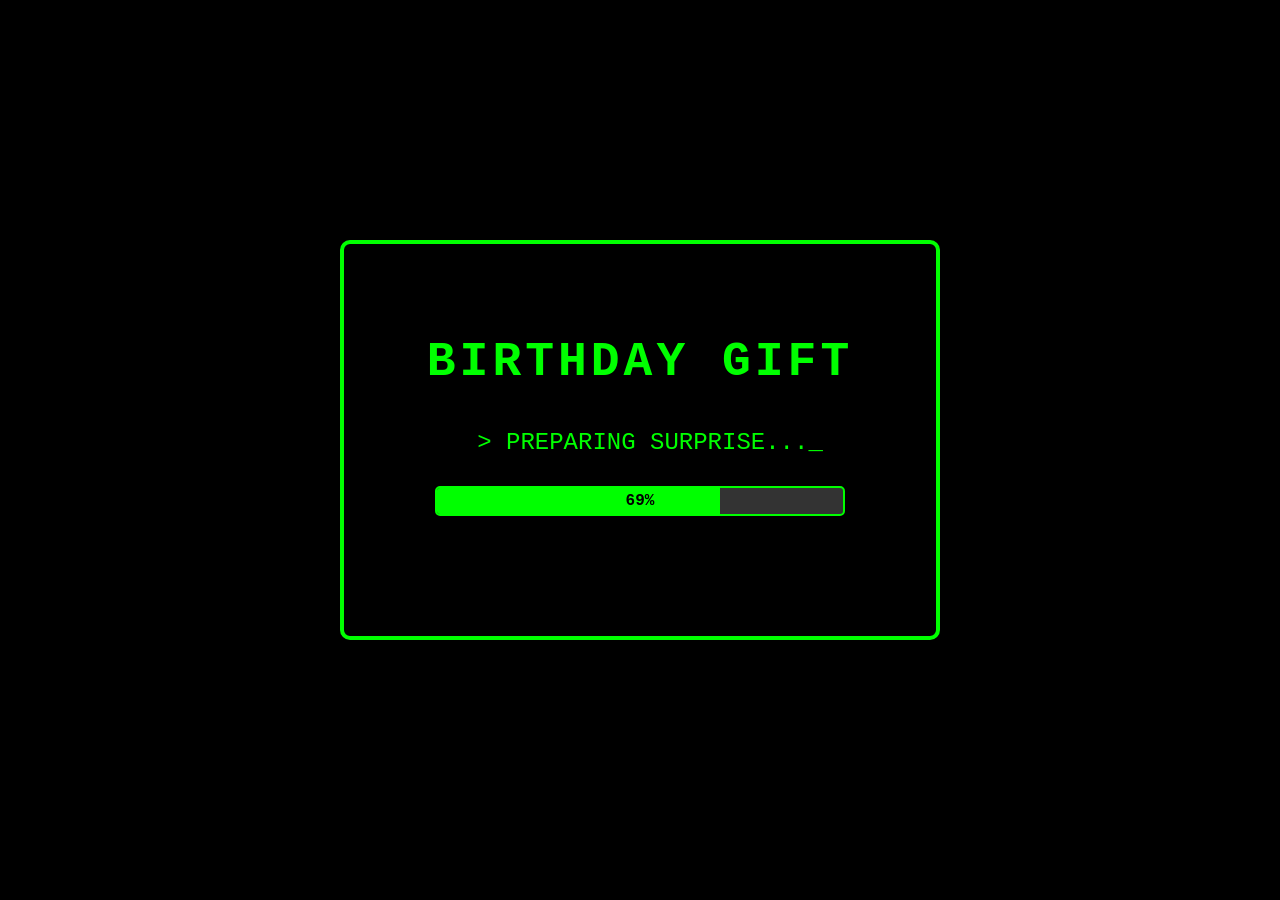
==== index.html @ 7596a547 "First-Commit New Version" ====
<!DOCTYPE html>
<html lang="en">
  <head>
    <meta charset="UTF-8" />
    <meta name="viewport" content="width=device-width, initial-scale=1.0" />
    <title>Birthday Gift</title>
    <link rel="stylesheet" href="styles.css" />
  </head>
  <body>
    <div id="gameboy-container">
      <!-- Loading Screen -->
      <div id="loading-screen" class="screen active">
        <div class="gameboy-screen">
          <div class="screen-content">
            <h1 class="title">BIRTHDAY GIFT</h1>
            <div class="loading-text">&gt; INITIALIZING..._</div>
            <div class="progress-bar">
              <div class="progress-fill" id="progress-fill"></div>
              <div class="progress-text">38%</div>
            </div>
          </div>
        </div>
      </div>

      <!-- Main Screen -->
      <div id="main-screen" class="screen">
        <div class="gameboy-body">
          <div class="gameboy-header">
            <div class="power-indicator">
              <span class="power-dot"></span>
              <span class="power-text">Live</span>
            </div>
            <div class="brand-text">GAME</div>
          </div>

          <div class="gameboy-screen">
            <div class="screen-content">
              <h1 class="birthday-title">Happy Birthday Tiwul!</h1>
              <div class="start-text">
                Tekan button musik, pilih playlist 1. Lalu baca message, supaya
                vibesnya dapat!
              </div>
              <div class="screen-info">
                <span class="dot-matrix">DOT MATRIX WITH STEREO SOUND</span>
                <span class="battery">
                  <span class="battery-dot"></span>
                  BATTERY
                </span>
              </div>
            </div>
          </div>

          <div class="menu-buttons">
            <button class="menu-btn message-btn" data-page="message">
              MESSAGE
            </button>
            <button class="menu-btn gallery-btn" data-page="gallery">
              GALLERY
            </button>
            <button class="menu-btn music-btn" data-page="music">MUSIC</button>
            <button class="menu-btn tetris-btn" data-page="tetris">
              TETRIS
            </button>
          </div>

          <div class="controls">
            <div class="dpad">
              <div class="dpad-center">
                <div class="dpad-up">↑</div>
                <div class="dpad-left">←</div>
                <div class="dpad-right">→</div>
                <div class="dpad-down">↓</div>
              </div>
            </div>
            <div class="action-buttons">
              <button class="action-btn b-btn">B</button>
              <button class="action-btn a-btn">A</button>
            </div>
          </div>

          <div class="bottom-controls">
            <button class="control-btn select-btn">SELECT</button>
            <button class="control-btn start-btn">START</button>
          </div>

          <div class="speaker-grille"></div>
        </div>
      </div>

      <!-- Message Screen -->
      <div id="message-screen" class="screen">
        <div class="page-container">
          <div class="page-screen">
            <!-- Content will be populated by JavaScript -->
          </div>
          <div class="page-controls">
            <button class="page-btn back-btn" data-page="main">KEMBALI</button>
            <button class="page-btn continue-btn">SELANJUTNYA</button>
          </div>
        </div>
      </div>

      <!-- Gallery Screen -->
      <div id="gallery-screen" class="screen">
        <div class="page-container">
          <div class="page-screen">
            <div class="page-header">Gallery</div>
            <div class="gallery-content">
              <!-- Content will be populated by JavaScript -->
            </div>
          </div>
          <div class="page-controls">
            <button class="page-btn back-btn" data-page="main">KEMBALI</button>
            <button class="page-btn continue-btn">SELANJUTNYA</button>
          </div>
        </div>
      </div>

      <!-- Music Screen -->
      <div id="music-screen" class="screen">
        <div class="page-container">
          <div class="page-screen">
            <div class="page-header">Music Player</div>
            <div class="music-content">
              <!-- Content will be populated by JavaScript -->
            </div>
          </div>
          <div class="page-controls">
            <button class="page-btn back-btn" data-page="main">KEMBALI</button>
            <button class="page-btn continue-btn">SELANJUTNYA</button>
          </div>
        </div>
      </div>

      <!-- Tetris Screen -->
      <div id="tetris-screen" class="screen">
        <div class="page-container">
          <div class="page-screen">
            <div class="tetris-header">
              <div class="tetris-title">Tetris</div>
              <div class="tetris-stats">
                <div class="stat">Score: <span id="score">0</span></div>
                <div class="stat">Level: <span id="level">1</span></div>
                <div class="stat">Lines: <span id="lines">0</span></div>
              </div>
            </div>
            <div class="tetris-game">
              <canvas id="tetris-canvas" width="300" height="400"></canvas>
            </div>
            <div class="tetris-controls">
              <button class="tetris-btn" id="left-btn">◀</button>
              <button class="tetris-btn" id="rotate-btn">ROTATE</button>
              <button class="tetris-btn" id="right-btn">▶</button>
            </div>
          </div>
          <div class="page-controls">
            <button class="page-btn back-btn" data-page="main">KEMBALI</button>
          </div>
        </div>
      </div>

      <!-- Game Over Modal -->
      <div id="game-over-modal" class="modal">
        <div class="modal-content">
          <div class="game-over-text">GAME OVER</div>
          <button class="modal-btn" id="confirm-btn">CONFIRM</button>
        </div>
      </div>

      <!-- Final Message Modal -->
      <div id="final-message-modal" class="modal">
        <div class="modal-content">
          <div class="final-message-title">INGET YA!</div>
          <div class="final-message-text">
            <p>walaupun kamu kalah,</p>
            <p>tapi kamu selalu menang</p>
            <p>kok di hati aku, HEHE</p>
            <p>^_^</p>
            <p class="love-text">I LOVE YOU &lt;3</p>
          </div>
          <button class="modal-btn" id="ok-btn">OK</button>
        </div>
      </div>
    </div>

    <script src="script.js"></script>
  </body>
</html>
---- styles.css ----
/* Reset and base styles */
* {
  margin: 0;
  padding: 0;
  box-sizing: border-box;
}

body {
  font-family: "Courier New", monospace;
  background: linear-gradient(45deg, #0096c7, #00b4d8, #48cae4);
  min-height: 100vh;
  display: flex;
  justify-content: center;
  align-items: center;
  overflow: hidden;
}

#gameboy-container {
  position: relative;
  width: 100%;
  height: 100vh;
  display: flex;
  justify-content: center;
  align-items: center;
}

/* Enhanced Screen Transitions */
.screen {
  display: none;
  opacity: 0;
  transform: translateY(20px);
  transition: all 0.8s cubic-bezier(0.4, 0, 0.2, 1);
  position: absolute;
  top: 0;
  left: 0;
  width: 100%;
  height: 100%;
}

.screen.active {
  display: flex;
  justify-content: center;
  align-items: center;
  opacity: 1;
  transform: translateY(0);
}

.screen.fade-out {
  opacity: 0;
  transform: translateY(-20px);
  transition: all 0.6s cubic-bezier(0.4, 0, 0.2, 1);
}

.screen.fade-in {
  opacity: 1;
  transform: translateY(0);
  transition: all 0.8s cubic-bezier(0.4, 0, 0.2, 1);
}

/* Loading Screen Styles */
#loading-screen {
  background: #000;
  color: #00ff00;
}

#loading-screen .gameboy-screen {
  width: 600px;
  height: 400px;
  background: #000;
  border: 4px solid #00ff00;
  border-radius: 10px;
  display: flex;
  justify-content: center;
  align-items: center;
  position: relative;
}

#loading-screen .screen-content {
  text-align: center;
  width: 100%;
  padding: 40px;
}

#loading-screen .title {
  font-size: 48px;
  font-weight: bold;
  color: #00ff00;
  margin-bottom: 40px;
  letter-spacing: 4px;
  animation: titleGlow 2s ease-in-out infinite alternate; /* Tambahkan ini */
}

/* Tambahkan keyframe ini */
@keyframes titleGlow {
  from {
    text-shadow: 0 0 10px #00ff00;
  }
  to {
    text-shadow: 0 0 20px #00ff00, 0 0 30px #00ff00;
  }
}

#loading-screen .loading-text {
  font-size: 24px;
  color: #00ff00;
  margin-bottom: 30px;
  text-align: left;
  padding-left: 20px;
  animation: blink 1s infinite;
  transition: opacity 0.3s ease; /* Tambahkan ini */
}

.progress-bar {
  width: 80%;
  height: 30px;
  background: #333;
  border: 2px solid #00ff00;
  margin: 0 auto 30px;
  position: relative;
  border-radius: 5px;
  overflow: hidden;
}

.progress-fill {
  height: 100%;
  background: #00ff00;
  width: 38%;
  transition: width 0.3s ease;
  position: relative;
  overflow: hidden;
}

/* Tambahkan efek shine */
.progress-fill::after {
  content: "";
  position: absolute;
  top: 0;
  left: -100%;
  width: 100%;
  height: 100%;
  background: linear-gradient(
    90deg,
    transparent,
    rgba(255, 255, 255, 0.4),
    transparent
  );
  animation: shine 2s infinite;
}

@keyframes shine {
  0% {
    left: -100%;
  }
  100% {
    left: 100%;
  }
}

.progress-text {
  position: absolute;
  top: 50%;
  left: 50%;
  transform: translate(-50%, -50%);
  color: #000;
  font-weight: bold;
  font-size: 16px;
}

#loading-screen .smile-text {
  font-size: 32px;
  color: #ffff00;
  font-weight: bold;
  margin-top: 20px;
}

/* Main Screen Entry Animation */
#main-screen.screen-entering {
  animation: mainScreenEnter 1.2s cubic-bezier(0.4, 0, 0.2, 1) forwards;
}

@keyframes mainScreenEnter {
  0% {
    opacity: 0;
    transform: scale(0.9) translateY(30px);
  }
  50% {
    opacity: 0.7;
    transform: scale(1.02) translateY(-5px);
  }
  100% {
    opacity: 1;
    transform: scale(1) translateY(0);
  }
}

/* Loading completion animation */
.loading-complete {
  animation: loadingSuccess 0.8s ease-in-out forwards;
}

@keyframes loadingSuccess {
  0% {
    transform: scale(1);
    opacity: 1;
  }
  50% {
    transform: scale(1.05);
    filter: brightness(1.2);
  }
  100% {
    transform: scale(1);
    opacity: 1;
  }
}

/* Main Gameboy Styles */
.gameboy-body {
  width: 400px;
  height: 600px;
  background: linear-gradient(145deg, #e8e8e8, #d0d0d0);
  border-radius: 20px 20px 40px 40px;
  padding: 20px;
  box-shadow: 0 20px 40px rgba(0, 0, 0, 0.3),
    inset 0 2px 4px rgba(255, 255, 255, 0.8),
    inset 0 -2px 4px rgba(0, 0, 0, 0.2);
  position: relative;
}

.gameboy-header {
  display: flex;
  justify-content: space-between;
  align-items: center;
  margin-bottom: 15px;
  font-size: 12px;
  color: #666;
}

.power-indicator {
  display: flex;
  align-items: center;
  gap: 5px;
}

.power-dot {
  width: 8px;
  height: 8px;
  background: #ff4444;
  border-radius: 50%;
}

.brand-text {
  font-weight: bold;
  font-size: 14px;
}

.gameboy-screen {
  width: 100%;
  height: 200px;
  background: #2d5016;
  border: 8px solid #1a1a1a;
  border-radius: 8px;
  margin-bottom: 20px;
  position: relative;
  box-shadow: inset 0 0 20px rgba(0, 0, 0, 0.5);
}

/* Gameboy elements staggered entry */
.gameboy-screen {
  opacity: 0;
  transform: translateY(20px);
  transition: all 0.6s cubic-bezier(0.4, 0, 0.2, 1);
}

.screen.active .gameboy-screen {
  opacity: 1;
  transform: translateY(0);
  transition-delay: 0.2s;
}

.menu-buttons {
  opacity: 0;
  transform: translateY(30px);
  transition: all 0.8s cubic-bezier(0.4, 0, 0.2, 1);
}

.screen.active .menu-buttons {
  opacity: 1;
  transform: translateY(0);
  transition-delay: 0.4s;
}

.controls {
  opacity: 0;
  transform: translateY(40px);
  transition: all 1s cubic-bezier(0.4, 0, 0.2, 1);
}

.screen.active .controls {
  opacity: 1;
  transform: translateY(0);
  transition-delay: 0.6s;
}

.bottom-controls {
  opacity: 0;
  transform: translateY(50px);
  transition: all 1.2s cubic-bezier(0.4, 0, 0.2, 1);
}

.screen.active .bottom-controls {
  opacity: 1;
  transform: translateY(0);
  transition-delay: 0.8s;
}

.gameboy-screen .screen-content {
  padding: 20px;
  height: 100%;
  display: flex;
  flex-direction: column;
  justify-content: center;
  align-items: center;
  text-align: center;
}

.birthday-title {
  color: #9bbc0f;
  font-size: 24px;
  font-weight: bold;
  margin-bottom: 10px;
  text-shadow: 0 0 10px #9bbc0f;
}

.start-text {
  color: #ffff00;
  font-size: 16px;
  margin-bottom: 20px;
}

.screen-info {
  position: absolute;
  bottom: 10px;
  left: 10px;
  right: 10px;
  display: flex;
  justify-content: space-between;
  font-size: 8px;
  color: #666;
}

.battery {
  display: flex;
  align-items: center;
  gap: 3px;
}

.battery-dot {
  width: 4px;
  height: 4px;
  background: #ff4444;
  border-radius: 50%;
}

/* Menu Buttons - Fixed Tetris Button */
.menu-buttons {
  display: grid;
  grid-template-columns: 1fr 1fr;
  gap: 10px;
  margin-bottom: 30px;
}

.menu-btn {
  padding: 15px;
  border: none;
  border-radius: 8px;
  font-family: inherit;
  font-weight: bold;
  font-size: 14px;
  cursor: pointer;
  transition: all 0.2s ease;
  box-shadow: 0 4px 8px rgba(0, 0, 0, 0.2);
  text-transform: uppercase; /* Ensure consistent text formatting */
  letter-spacing: 0.5px; /* Better letter spacing */
}

.menu-btn:hover {
  transform: translateY(-2px);
  box-shadow: 0 6px 12px rgba(0, 0, 0, 0.3);
}

.menu-btn:active {
  transform: translateY(0);
  box-shadow: 0 2px 4px rgba(0, 0, 0, 0.2);
}

.message-btn {
  background: linear-gradient(145deg, #4a90e2, #357abd);
  color: white;
}

.message-btn:hover {
  background: linear-gradient(145deg, #357abd, #2968a3);
}

.gallery-btn {
  background: linear-gradient(145deg, #e74c3c, #c0392b);
  color: white;
}

.gallery-btn:hover {
  background: linear-gradient(145deg, #c0392b, #a93226);
}

.music-btn {
  background: linear-gradient(145deg, #9b59b6, #8e44ad);
  color: white;
}

.music-btn:hover {
  background: linear-gradient(145deg, #8e44ad, #7d3c98);
}

.tetris-btn {
  background: linear-gradient(145deg, #27ae60, #229954);
  color: white;
}

.tetris-btn:hover {
  background: linear-gradient(145deg, #229954, #1e8449);
}

/* Ensure all buttons have consistent focus states */
.menu-btn:focus {
  outline: none;
  box-shadow: 0 0 0 3px rgba(255, 255, 255, 0.3);
}

/* Controls */
.controls {
  display: flex;
  justify-content: space-between;
  align-items: center;
  margin-bottom: 20px;
}

.dpad {
  width: 80px;
  height: 80px;
  position: relative;
}

.dpad-center {
  width: 100%;
  height: 100%;
  background: #333;
  position: relative;
  border-radius: 8px;
}

.dpad-center div {
  position: absolute;
  background: #555;
  color: white;
  display: flex;
  justify-content: center;
  align-items: center;
  font-size: 16px;
  cursor: pointer;
  transition: background 0.2s ease;
}

.dpad-center div:hover {
  background: #666;
}

.dpad-up,
.dpad-down {
  width: 30px;
  height: 25px;
  left: 50%;
  transform: translateX(-50%);
}

.dpad-up {
  top: 0;
  border-radius: 8px 8px 0 0;
}

.dpad-down {
  bottom: 0;
  border-radius: 0 0 8px 8px;
}

.dpad-left,
.dpad-right {
  width: 25px;
  height: 30px;
  top: 50%;
  transform: translateY(-50%);
}

.dpad-left {
  left: 0;
  border-radius: 8px 0 0 8px;
}

.dpad-right {
  right: 0;
  border-radius: 0 8px 8px 0;
}

.action-buttons {
  display: flex;
  gap: 15px;
}

.action-btn {
  width: 50px;
  height: 50px;
  border: none;
  border-radius: 50%;
  font-family: inherit;
  font-weight: bold;
  font-size: 18px;
  cursor: pointer;
  transition: all 0.2s ease;
  box-shadow: 0 4px 8px rgba(0, 0, 0, 0.3);
}

.action-btn:hover {
  transform: translateY(-2px);
  box-shadow: 0 6px 12px rgba(0, 0, 0, 0.4);
}

.action-btn:active {
  transform: translateY(0);
  box-shadow: 0 2px 4px rgba(0, 0, 0, 0.2);
}

.b-btn {
  background: linear-gradient(145deg, #e74c3c, #c0392b);
  color: white;
}

.a-btn {
  background: linear-gradient(145deg, #e74c3c, #c0392b);
  color: white;
}

.bottom-controls {
  display: flex;
  justify-content: center;
  gap: 30px;
  margin-bottom: 20px;
}

.control-btn {
  padding: 8px 16px;
  border: none;
  border-radius: 20px;
  background: #666;
  color: white;
  font-family: inherit;
  font-size: 12px;
  cursor: pointer;
  transition: all 0.2s ease;
}

.control-btn:hover {
  background: #777;
  transform: translateY(-1px);
}

.speaker-grille {
  position: absolute;
  bottom: 20px;
  right: 20px;
  width: 40px;
  height: 40px;
  background: radial-gradient(circle at 25% 25%, #333 2px, transparent 2px),
    radial-gradient(circle at 75% 25%, #333 2px, transparent 2px),
    radial-gradient(circle at 25% 75%, #333 2px, transparent 2px),
    radial-gradient(circle at 75% 75%, #333 2px, transparent 2px),
    radial-gradient(circle at 50% 50%, #333 2px, transparent 2px);
  background-size: 8px 8px;
}

/* Page Container Styles */
.page-container {
  width: 400px;
  height: 600px;
  background: linear-gradient(145deg, #7b68ee, #6a5acd);
  border-radius: 20px;
  padding: 20px;
  box-shadow: 0 20px 40px rgba(0, 0, 0, 0.3);
  border: 4px solid #ffd700;
}

.page-screen {
  width: 100%;
  height: 480px;
  background: #2d5016;
  border: 4px solid #1a1a1a;
  border-radius: 8px;
  margin-bottom: 20px;
  overflow: hidden;
}

.page-header {
  background: #1a1a1a;
  color: #9bbc0f;
  padding: 10px;
  text-align: center;
  font-size: 18px;
  font-weight: bold;
}

.page-controls {
  display: flex;
  justify-content: space-between;
  gap: 20px;
  margin-top: 20px;
}

.page-btn {
  flex: 1;
  padding: 12px;
  border: none;
  border-radius: 8px;
  font-family: inherit;
  font-weight: bold;
  font-size: 14px;
  cursor: pointer;
  transition: all 0.2s ease;
}

.continue-btn {
  order: 2; /* Right side */
}

.back-btn {
  order: 1; /* Left side */
}

.page-btn:hover {
  transform: translateY(-2px);
  box-shadow: 0 4px 8px rgba(0, 0, 0, 0.3);
}

/* Message Page Styles - Fixed Layout */
.message-content {
  height: calc(100% - 80px); /* Adjusted to match other pages */
  overflow-y: auto;
  padding: 15px;
  background: #2d5016;
  color: #ffffff;
  font-size: 12px;
  line-height: 1.5;
  border-radius: 4px;
  margin-bottom: 10px;
  box-sizing: border-box;
}

.message-content::-webkit-scrollbar {
  width: 4px;
}

.message-content::-webkit-scrollbar-track {
  background: #1a1a2e;
}

.message-content::-webkit-scrollbar-thumb {
  background: #9bbc0f;
  border-radius: 2px;
}

.typing-cursor {
  animation: blink 1s infinite;
}

/* Skip button positioned consistently with other pages */
.skip-btn {
  display: block;
  margin: 0 auto 8px auto;
  padding: 6px 12px;
  background: #e74c3c;
  color: white;
  border: none;
  border-radius: 4px;
  cursor: pointer;
  font-family: inherit;
  font-size: 10px;
  font-weight: bold;
  text-transform: uppercase;
  transition: all 0.2s ease;
}

.skip-btn:hover {
  background: #c0392b;
  transform: scale(1.05);
}

.skip-btn:active {
  transform: scale(0.95);
}

/* Remove the problematic overrides */
#message-screen .page-screen {
  height: 480px; /* Same as other pages */
}

/* Ensure consistent structure */
#message-screen .page-container {
  width: 400px;
  height: 600px;
  /* Same as other pages */
}

/* Gallery Page Styles */
.gallery-content {
  padding: 15px;
  height: calc(100% - 60px);
  display: flex;
  flex-direction: column;
}

.photobox-header {
  display: flex;
  justify-content: space-between;
  align-items: center;
  background: #666;
  padding: 8px 12px;
  border-radius: 4px;
  margin-bottom: 10px;
  flex-shrink: 0;
}

.photobox-dot {
  width: 8px;
  height: 8px;
  border-radius: 50%;
}

.photobox-dot.red {
  background: #ff4444;
}

.photobox-dot.green {
  background: #44ff44;
}

.photobox-title {
  color: #ffff00;
  font-size: 12px;
  font-weight: bold;
}

.photobox-progress {
  background: #333;
  border-radius: 4px;
  margin-bottom: 15px;
  padding: 8px;
  color: #9bbc0f;
  font-size: 11px;
  text-align: center;
  min-height: 20px;
  flex-shrink: 0;
}

.photo-display {
  background: #1a1a2e;
  border-radius: 8px;
  display: flex;
  justify-content: center;
  align-items: flex-start;
  margin-bottom: 15px;
  padding: 15px;
  overflow-y: auto;
  overflow-x: hidden;
  flex: 1;
  max-height: 300px;
}

/* Custom scrollbar for photo display */
.photo-display::-webkit-scrollbar {
  width: 6px;
}

.photo-display::-webkit-scrollbar-track {
  background: #333;
  border-radius: 3px;
}

.photo-display::-webkit-scrollbar-thumb {
  background: #9bbc0f;
  border-radius: 3px;
}

.photo-display::-webkit-scrollbar-thumb:hover {
  background: #a0cc0f;
}

.photo-placeholder {
  text-align: center;
  color: #9bbc0f;
  font-size: 12px;
  margin-top: 50px;
}

/* Photo Strip Styles - Vertical Scrollable */
.photo-strip {
  display: flex;
  flex-direction: column;
  width: 100%;
  max-width: 320px;
  background: #ffffff;
  border-radius: 8px;
  box-shadow: 0 4px 8px rgba(0, 0, 0, 0.3);
  min-height: 100%;
  position: relative;
  overflow: hidden; /* Prevent content from spilling out */
}

.photo-strip-header {
  text-align: center;
  color: #333;
  font-size: 12px;
  font-weight: bold;
  padding: 15px 10px 10px 10px;
  border-bottom: 2px solid #ccc;
  background: #ffffff;
  flex-shrink: 0; /* Prevent header from shrinking */
  position: relative;
  z-index: 2;
}

.photo-frames-container {
  display: flex;
  flex-direction: column;
  gap: 12px;
  flex: 1;
  padding: 15px;
  overflow-y: auto; /* Make only the frames container scrollable */
  overflow-x: hidden;
  max-height: 220px; /* Limit height to enable scrolling */
}

/* Custom scrollbar for frames container */
.photo-frames-container::-webkit-scrollbar {
  width: 5px;
}

.photo-frames-container::-webkit-scrollbar-track {
  background: #f1f1f1;
  border-radius: 3px;
}

.photo-frames-container::-webkit-scrollbar-thumb {
  background: #c1c1c1;
  border-radius: 3px;
}

.photo-frames-container::-webkit-scrollbar-thumb:hover {
  background: #a1a1a1;
}

.photo-frame {
  width: 100%;
  height: 150px;
  background: #f0f0f0;
  border: 3px solid #333;
  border-radius: 6px;
  display: flex;
  align-items: center;
  justify-content: center;
  position: relative;
  overflow: hidden;
  transition: all 0.3s ease;
  flex-shrink: 0;
}

.photo-frame.filled {
  background: none; /* Remove gradient for image display */
  color: white;
  transform: scale(1.02);
  box-shadow: 0 3px 6px rgba(0, 0, 0, 0.2);
}

.photo-image {
  width: 100%;
  height: 100%;
  object-fit: cover;
  border-radius: 3px;
  transition: opacity 0.3s ease;
}

.photo-overlay {
  position: absolute;
  bottom: 0;
  left: 0;
  right: 0;
  background: linear-gradient(transparent, rgba(0, 0, 0, 0.9));
  padding: 10px 6px 6px 6px; /* Increased padding for larger frame */
  border-radius: 0 0 3px 3px;
}

.photo-content {
  color: #333;
  font-size: 11px;
  text-align: center;
  padding: 5px;
  font-weight: bold;
  line-height: 1.2;
}

.photo-frame.filled .photo-overlay .photo-content {
  color: white;
  text-shadow: 2px 2px 4px rgba(0, 0, 0, 0.8);
  font-size: 10px;
  text-align: center;
  font-weight: bold;
  line-height: 1.2;
}

.photo-strip-footer {
  text-align: center;
  color: #666;
  font-size: 10px;
  font-weight: bold;
  background: #ffffff;
  padding: 8px;
  border-top: 2px solid #ccc;
  flex-shrink: 0; /* Prevent footer from shrinking */
  position: relative;
  z-index: 1;
}

.photobox-controls {
  display: flex;
  justify-content: center;
  gap: 20px;
  margin-top: auto;
  padding-top: 10px;
  flex-shrink: 0;
}

.photo-btn {
  padding: 10px 20px;
  background: #e74c3c;
  color: white;
  border: none;
  border-radius: 4px;
  cursor: pointer;
  font-family: inherit;
  font-size: 12px;
  font-weight: bold;
  transition: all 0.2s ease;
}

.photo-btn:hover {
  background: #c0392b;
  transform: scale(1.05);
}

.photo-btn:disabled {
  background: #666;
  cursor: not-allowed;
  transform: none;
}

/* Loading state for images */
.photo-image:not([complete]) {
  opacity: 0.5;
}

.photo-frame .photo-content {
  color: #333;
  font-size: 12px;
  text-align: center;
  padding: 5px;
  font-weight: bold;
  line-height: 1.2;
}

/* Scroll indicator */
.scroll-indicator {
  position: absolute;
  bottom: 20px;
  right: 20px;
  color: #9bbc0f;
  font-size: 10px;
  opacity: 0.7;
  animation: pulse 2s infinite;
}

@keyframes pulse {
  0%,
  100% {
    opacity: 0.7;
  }
  50% {
    opacity: 1;
  }
}

/* Music Page Styles - Updated for Spotify */
.music-content {
  padding: 15px;
  height: calc(100% - 60px);
  overflow-y: auto;
}

.spotify-container {
  display: flex;
  flex-direction: column;
  height: 100%;
  gap: 10px;
}

.spotify-header {
  text-align: center;
  margin-bottom: 10px;
}

.spotify-logo {
  color: #1db954;
  font-size: 16px;
  font-weight: bold;
  margin-bottom: 5px;
}

.playlist-title {
  color: #9bbc0f;
  font-size: 14px;
  font-weight: bold;
}

.spotify-embed-container {
  background: #1a1a2e;
  border-radius: 12px;
  padding: 10px;
  margin-bottom: 10px;
  border: 2px solid #9bbc0f;
}

.spotify-embed-container iframe {
  border-radius: 8px;
  transition: opacity 0.3s ease;
}

.playlist-controls {
  display: flex;
  justify-content: center;
  gap: 8px;
  margin-bottom: 10px;
  flex-wrap: wrap;
}

.playlist-btn {
  padding: 6px 12px;
  background: #333;
  color: #9bbc0f;
  border: none;
  border-radius: 4px;
  cursor: pointer;
  font-family: inherit;
  font-size: 10px;
  font-weight: bold;
  transition: all 0.2s ease;
  border: 1px solid #9bbc0f;
}

.playlist-btn:hover {
  background: #9bbc0f;
  color: #333;
  transform: translateY(-1px);
}

.playlist-btn.active {
  background: #1db954;
  color: white;
  border-color: #1db954;
}

.music-info {
  text-align: center;
  margin-top: auto;
}

.current-playlist {
  color: #ffff00;
  font-size: 12px;
  font-weight: bold;
  margin-bottom: 5px;
}

.playlist-description {
  color: #9bbc0f;
  font-size: 10px;
  line-height: 1.4;
}

/* Tetris Page Styles - Much Larger Display */
#tetris-screen .page-screen {
  display: flex;
  flex-direction: column;
  height: 100%;
  overflow: hidden;
  padding: 0;
}

.tetris-header {
  background: #1a1a1a;
  color: #9bbc0f;
  padding: 4px 15px; /* Minimal header padding */
  display: flex;
  justify-content: space-between;
  align-items: center;
  flex-shrink: 0;
  border-bottom: 1px solid #333;
}

.tetris-title {
  font-size: 15px; /* Very small title */
  font-weight: bold;
}

.tetris-stats {
  display: flex;
  gap: 6px;
  font-size: 8px; /* Very small stats */
}

.stat {
  color: #9bbc0f;
  font-weight: bold;
  text-align: center;
  white-space: nowrap;
}

.tetris-game {
  background: #2d5016;
  flex: 1; /* Take most available space */
  display: flex;
  justify-content: center;
  align-items: center;
  padding: 5px; /* Minimal padding */
  overflow: hidden;
  min-height: 0;
}

#tetris-canvas {
  border: 2px solid #9bbc0f;
  border-radius: 4px;
  background: #0f0f0f;
  display: block;
  max-width: 100%;
  max-height: 100%;
  width: auto;
  height: auto;
}

.tetris-controls {
  display: flex;
  justify-content: center;
  gap: 4px; /* Minimal gap */
  padding: 4px 15px; /* Minimal padding */
  background: #1a1a1a;
  flex-shrink: 0;
  border-top: 1px solid #333;
}

.tetris-btn:hover {
  background: #357abd;
  transform: translateY(-1px);
}

.tetris-btn:active {
  transform: translateY(1px);
}

/* Minimize page controls */
#tetris-screen .page-controls {
  margin-top: 0;
  padding: 4px 20px; /* Minimal padding */
}

#tetris-screen .page-btn {
  padding: 4px 10px; /* Very small buttons */
  font-size: 9px; /* Small font */
}

/* Modal Styles */
.modal {
  display: none;
  position: fixed;
  top: 0;
  left: 0;
  width: 100%;
  height: 100%;
  background: rgba(0, 0, 0, 0.8);
  z-index: 1000;
  justify-content: center;
  align-items: center;
}

.modal.active {
  display: flex;
}

.modal-content {
  background: #2d5016;
  border: 4px solid #ffff00;
  border-radius: 8px;
  padding: 30px;
  text-align: center;
  max-width: 400px;
  width: 90%;
}

.game-over-text {
  color: #ff4444;
  font-size: 32px;
  font-weight: bold;
  margin-bottom: 20px;
  text-shadow: 2px 2px 4px rgba(0, 0, 0, 0.5);
}

.final-message-title {
  color: #ffff00;
  font-size: 24px;
  font-weight: bold;
  margin-bottom: 20px;
}

.final-message-text {
  color: #9bbc0f;
  font-size: 16px;
  line-height: 1.6;
  margin-bottom: 20px;
}

.final-message-text p {
  margin-bottom: 8px;
}

.love-text {
  color: #ff69b4;
  font-size: 18px;
  font-weight: bold;
  margin-top: 15px !important;
}

.modal-btn {
  padding: 12px 24px;
  background: #4a90e2;
  color: white;
  border: none;
  border-radius: 4px;
  cursor: pointer;
  font-family: inherit;
  font-weight: bold;
  font-size: 16px;
}

.modal-btn:hover {
  background: #357abd;
}

/* Responsive Design */
@media (max-width: 480px) {
  .gameboy-body,
  .page-container {
    width: 90vw;
    height: 80vh;
    max-width: 400px;
  }

  #loading-screen .gameboy-screen {
    width: 90vw;
    height: 60vh;
    max-width: 600px;
  }

  #loading-screen .title {
    font-size: 32px;
  }

  .modal-content {
    width: 95%;
    padding: 20px;
  }
}

/* Animations */
@keyframes blink {
  0%,
  50% {
    opacity: 1;
  }
  51%,
  100% {
    opacity: 0;
  }
}

.loading-text {
  animation: blink 1s infinite;
}

@keyframes glow {
  0%,
  100% {
    text-shadow: 0 0 10px currentColor;
  }
  50% {
    text-shadow: 0 0 20px currentColor, 0 0 30px currentColor;
  }
}

.birthday-title {
  animation: glow 2s ease-in-out infinite;
}
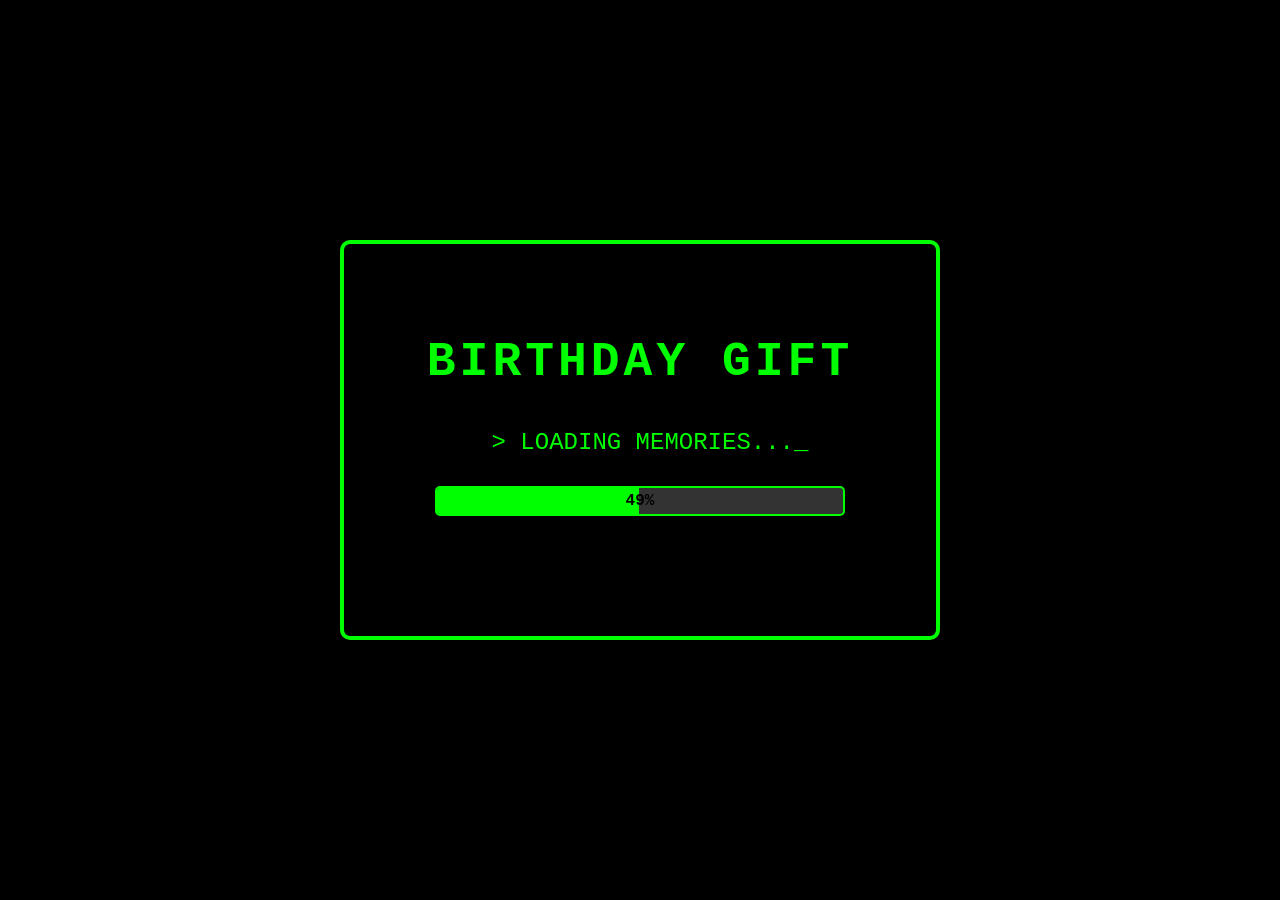
==== commit 36a23c96: "Update-title Hana Birthday" ====
--- a/index.html
+++ b/index.html
@@ -3,7 +3,7 @@
   <head>
     <meta charset="UTF-8" />
     <meta name="viewport" content="width=device-width, initial-scale=1.0" />
-    <title>Birthday Gift</title>
+    <title>Hana Card Birthday</title>
     <link rel="stylesheet" href="styles.css" />
   </head>
   <body>
